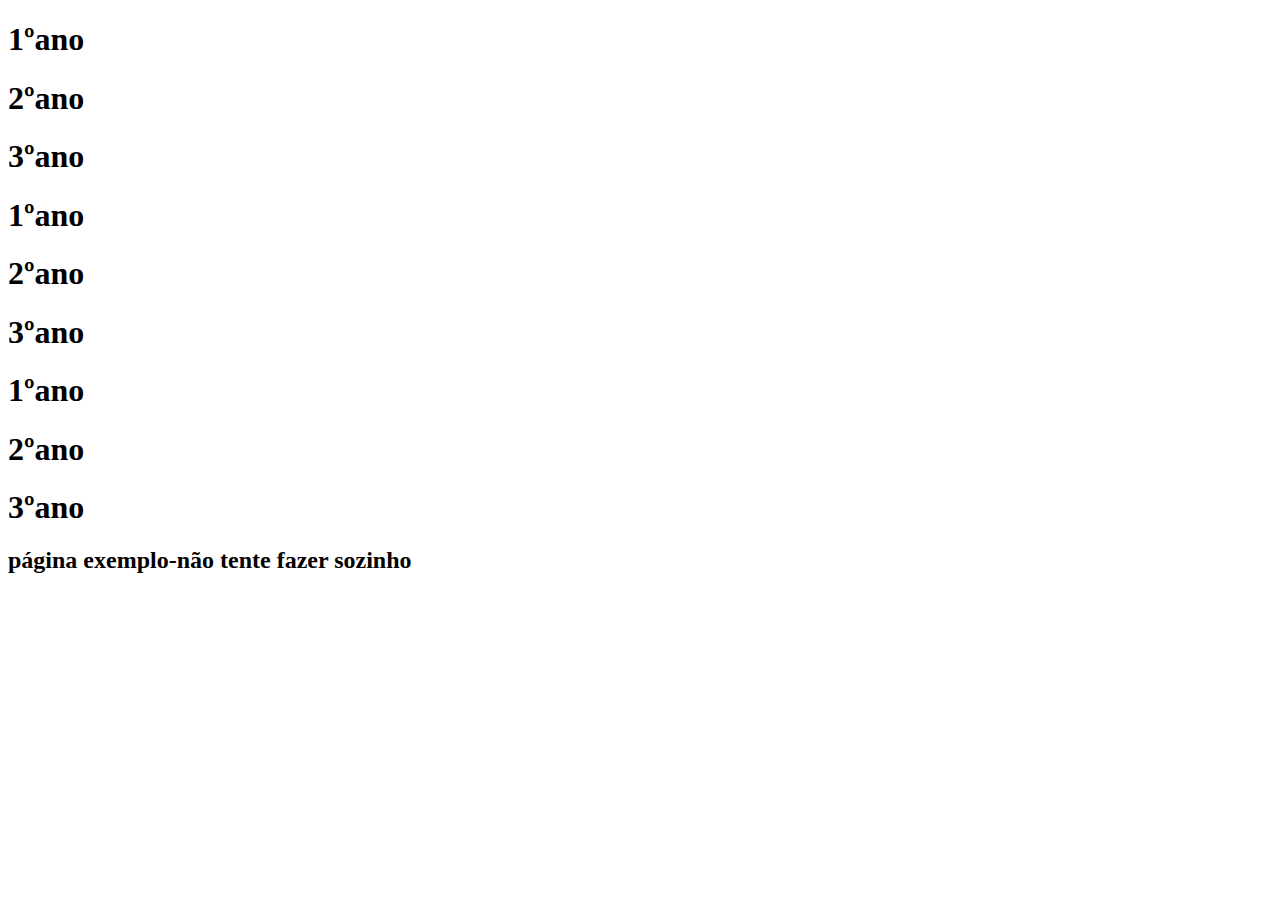
==== aula05.html @ 0c505cbc "Add files via upload" ====
<!DOCTYPE html>
<html lang="en">
<head>
    <meta charset="UTF-8">
    <meta name="viewport" content="width=device-width, initial-scale=1.0">
    <title>Flexbox</title>
    <link rel="stylesheet" href="style1.css">
</head>
<body>
    <main>
        <section class="alinhar1">
            <div class="bloco-1"> <h1>1ºano</h1> </div>
            <div class="bloco-2"> <h1>2ºano</h1> </div>
            <div class="bloco-3"> <h1>3ºano</h1> </div>
        </section>
        <section class="alinhar2">
            <div class="bloco-1"> <h1>1ºano</h1> </div>
            <div class="bloco-2"> <h1>2ºano</h1> </div>
            <div class="bloco-3"> <h1>3ºano</h1> </div>
        </section>
        <section class="alinhar3">
            <div class="bloco-1"> <h1>1ºano</h1> </div>
            <div class="bloco-2"> <h1>2ºano</h1> </div>
            <div class="bloco-3"> <h1>3ºano</h1> </div>
        </section>
    </main>
    <footer><h2>página exemplo-não tente fazer sozinho</h2></footer>
</body>
</html>
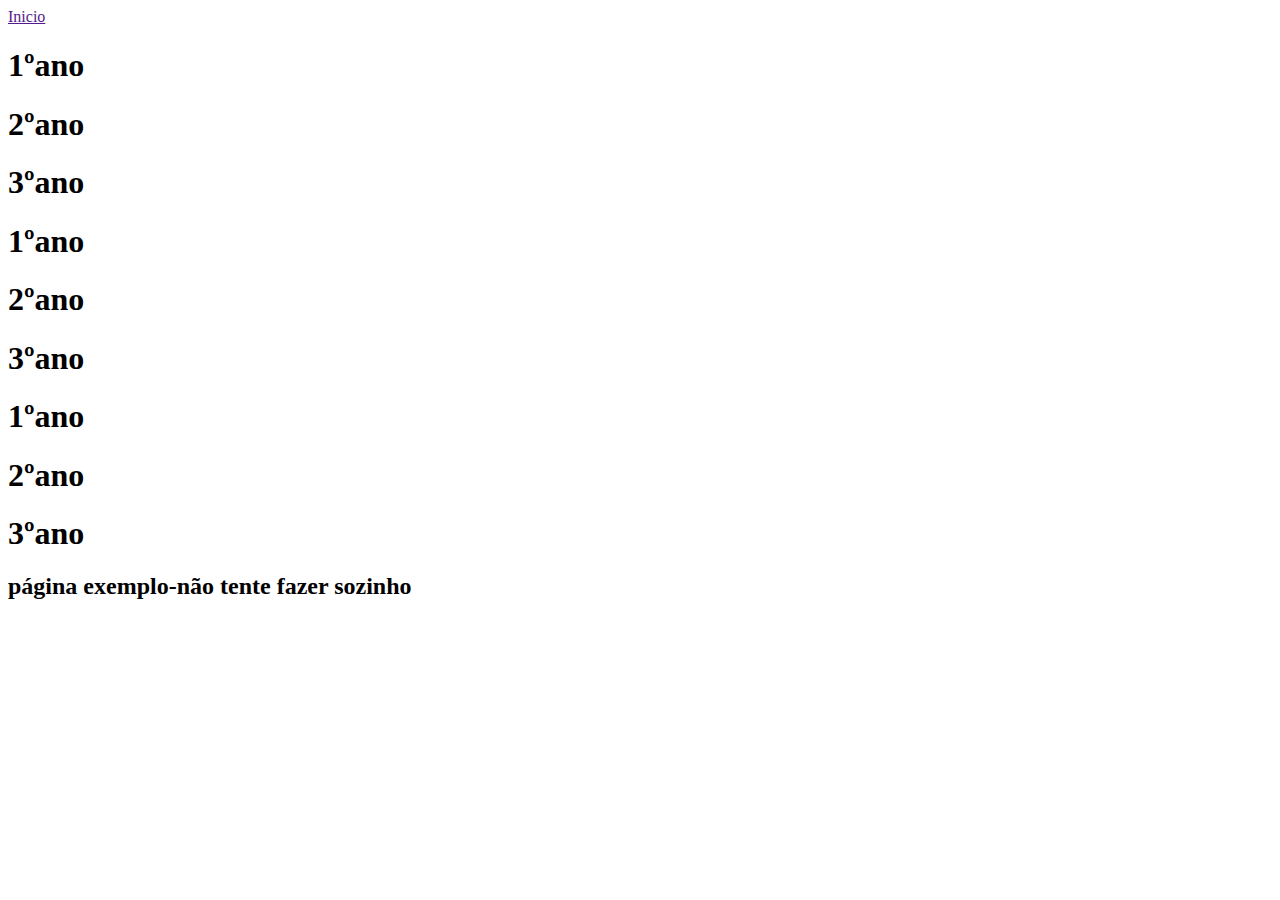
==== commit 5e02ecba: "Update aula05.html" ====
--- a/aula05.html
+++ b/aula05.html
@@ -5,9 +5,11 @@
     <meta name="viewport" content="width=device-width, initial-scale=1.0">
     <title>Flexbox</title>
     <link rel="stylesheet" href="style1.css">
+    
 </head>
 <body>
     <main>
+        <a href="">Inicio</a>
         <section class="alinhar1">
             <div class="bloco-1"> <h1>1ºano</h1> </div>
             <div class="bloco-2"> <h1>2ºano</h1> </div>
@@ -26,4 +28,4 @@
     </main>
     <footer><h2>página exemplo-não tente fazer sozinho</h2></footer>
 </body>
-</html>+</html>
